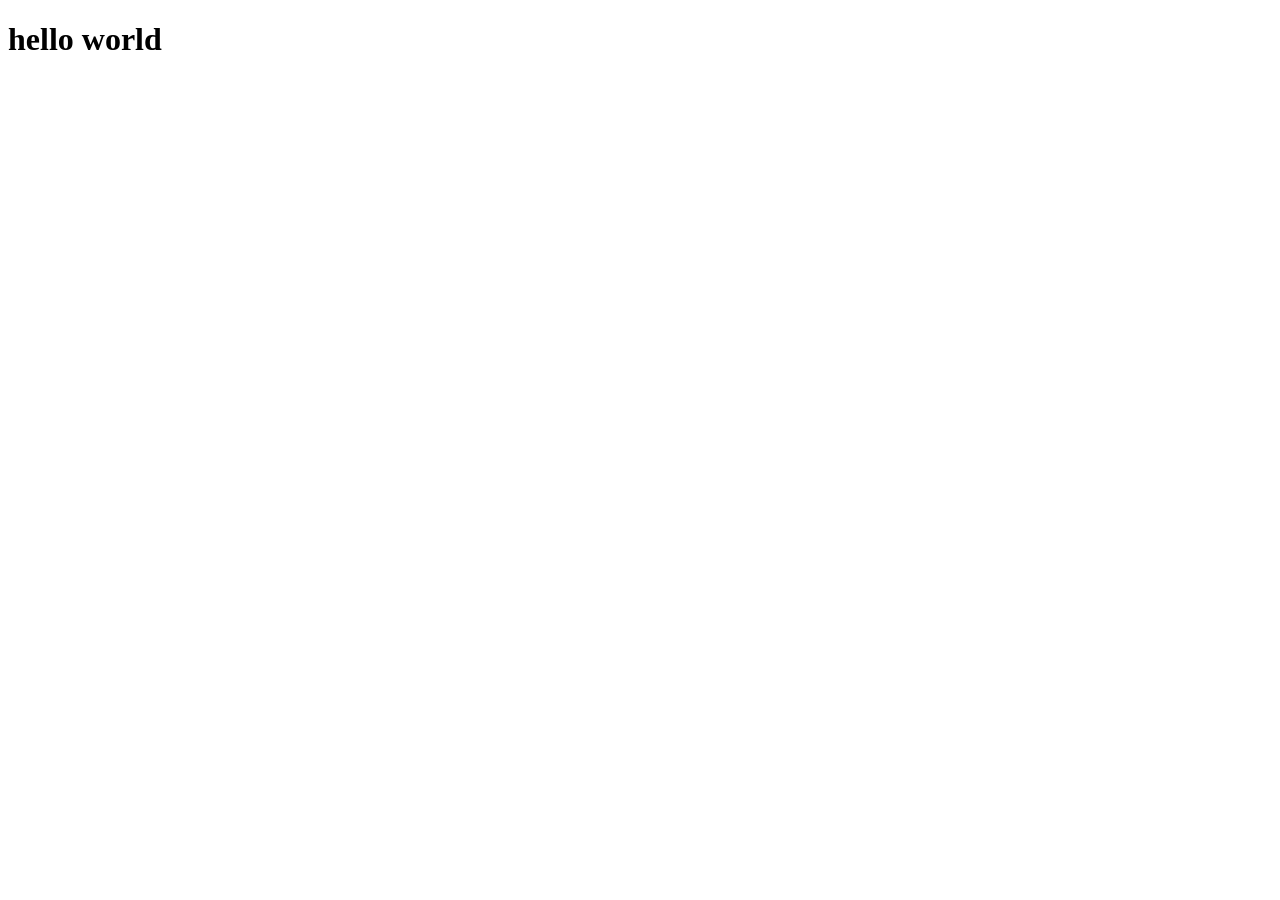
==== index.html @ b44539b6 "checking" ====
<!DOCTYPE html>
<html lang="en">
<head>
    <meta charset="UTF-8">
    <meta name="viewport" content="width=device-width, initial-scale=1.0">
    <title>Tic Tac Toe</title>
    <link rel="stylesheet" href="style.css">
</head>
<body>
    <h1>hello world</h1>    
    <script src="script.js"></script>
</body>
</html>
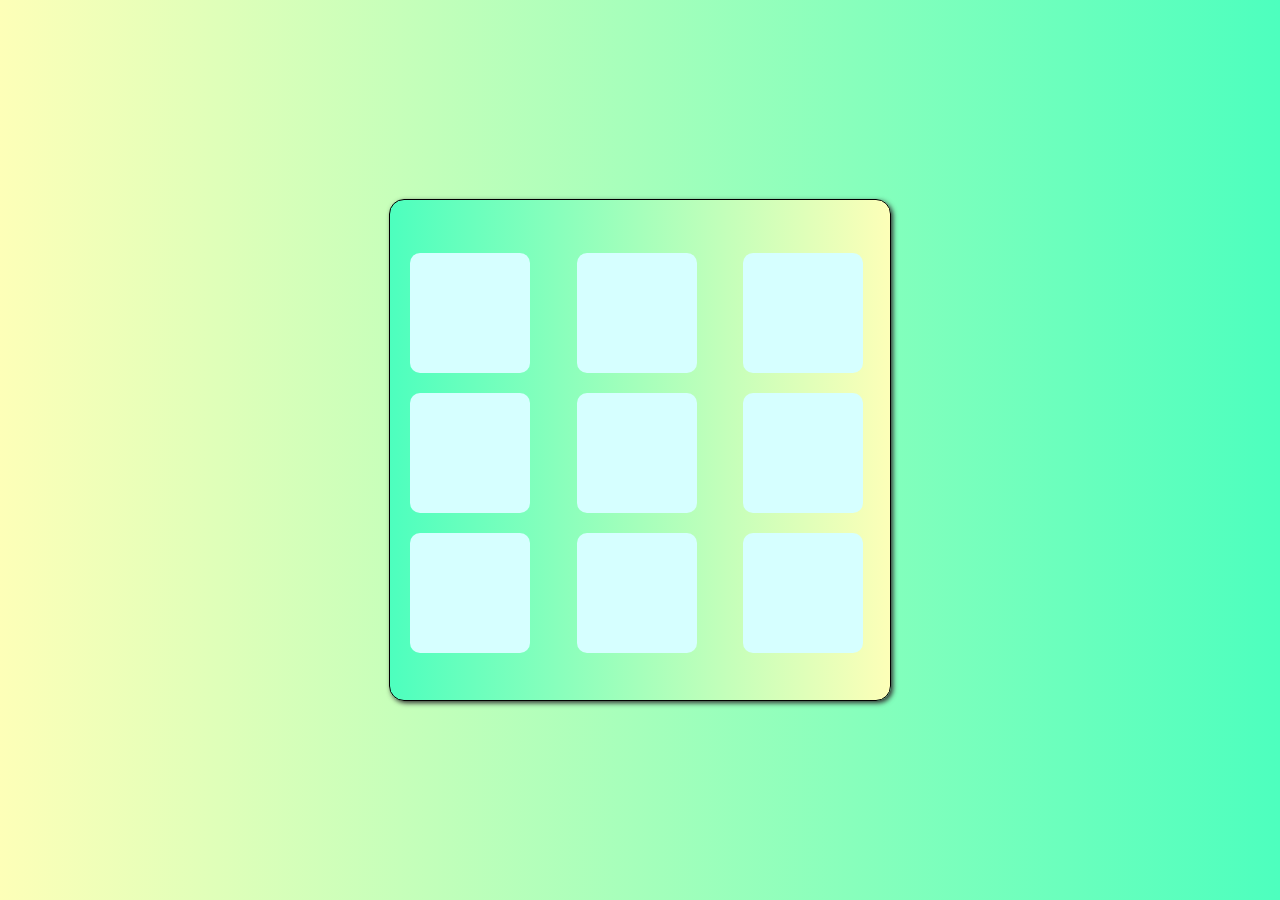
==== commit 4f2d61d7: "First commit" ====
--- a/index.html
+++ b/index.html
@@ -7,7 +7,25 @@
     <link rel="stylesheet" href="style.css">
 </head>
 <body>
-    <h1>hello world</h1>    
+    <div class="container-fluid">
+        <div class="container">
+            <div class="three">
+                <div class="box"><p></p></div>
+                <div class="box"><p></p></div>
+                <div class="box"><p></p></div>
+            </div>
+            <div class="three">
+                <div class="box"><p></p></div>
+                <div class="box"><p></p></div>
+                <div class="box"><p></p></div>
+            </div>  
+            <div class="three">
+                <div class="box"><p></p></div>
+                <div class="box"><p></p></div>
+                <div class="box"><p></p></div>
+            </div>
+        </div>
+    </div>    
     <script src="script.js"></script>
 </body>
 </html>
--- a/style.css
+++ b/style.css
@@ -0,0 +1,46 @@
+* {
+    margin: 0%;
+    padding: 0%;
+}
+.container-fluid {
+    height: 100vh;
+    width: 100%;
+    display: flex;
+    justify-content: center;
+    align-items: center;
+    background: linear-gradient(to right, #FDFFB8, #4DFFBE);
+}
+.container {
+    width: 500px;
+    height: 500px;
+    display: flex;
+    justify-content: center;
+    align-items: center;
+    border: 1px solid black;
+    border-radius: 15px;
+    background: linear-gradient(to right, #4DFFBE, #FDFFB8);
+    box-shadow: 2px 2px 5px #313131;
+}
+.three {
+    width: 100%;
+    height: 100%;
+    margin-top: 15px;
+    padding-left: 20px;
+    padding-top: 50px;
+}
+.box {
+    height: 120px;
+    width: 120px;
+    background-color: rgb(214, 255, 255);
+    border-radius: 10px;
+    margin-top: 20px;
+    color: rgb(0, 255, 34);
+    font-size: 100px;
+    text-align: center;
+    line-height: 120px;
+    cursor: pointer;
+}
+.box:hover {
+    box-shadow: inset 0 0 10px #000;
+}
+
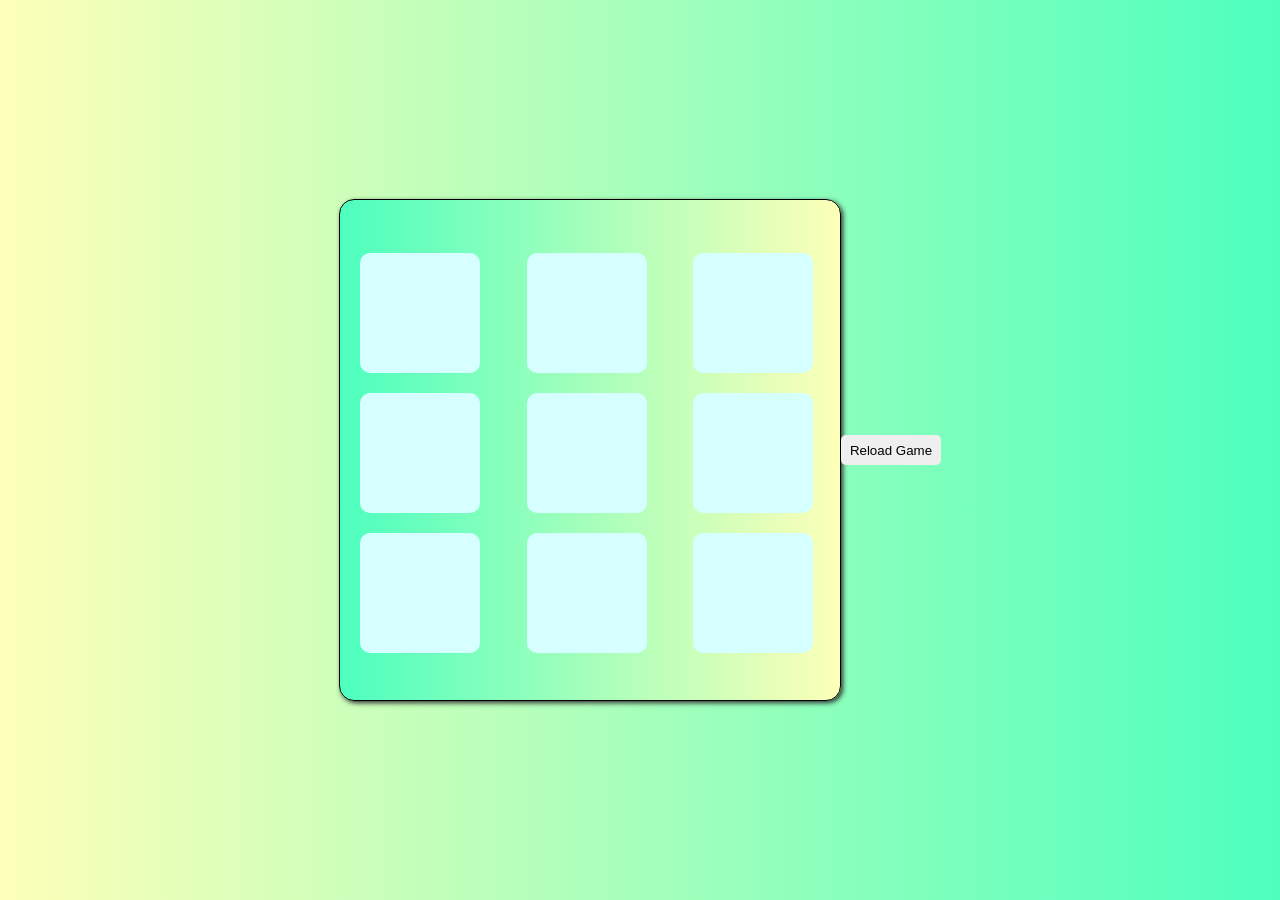
==== commit 29ec38ea: "feature one added" ====
--- a/index.html
+++ b/index.html
@@ -25,6 +25,9 @@
                 <div class="box"><p></p></div>
             </div>
         </div>
+        <div class="containe">
+            <button>Reload Game</button>
+        </div>
     </div>    
     <script src="script.js"></script>
 </body>
--- a/style.css
+++ b/style.css
@@ -43,4 +43,19 @@
 .box:hover {
     box-shadow: inset 0 0 10px #000;
 }
+button {
+    height: 30px;
+    width: 100px;
+    border: none;
+    border-radius: 5px;
+    font-size: bold;
+}
+button:hover {
+    background-color: rgb(0, 255, 34);
+    color: black;
+    cursor: pointer;
+}
+button:active {
+    box-shadow: inset 0 0 10px #000;
 
+}
